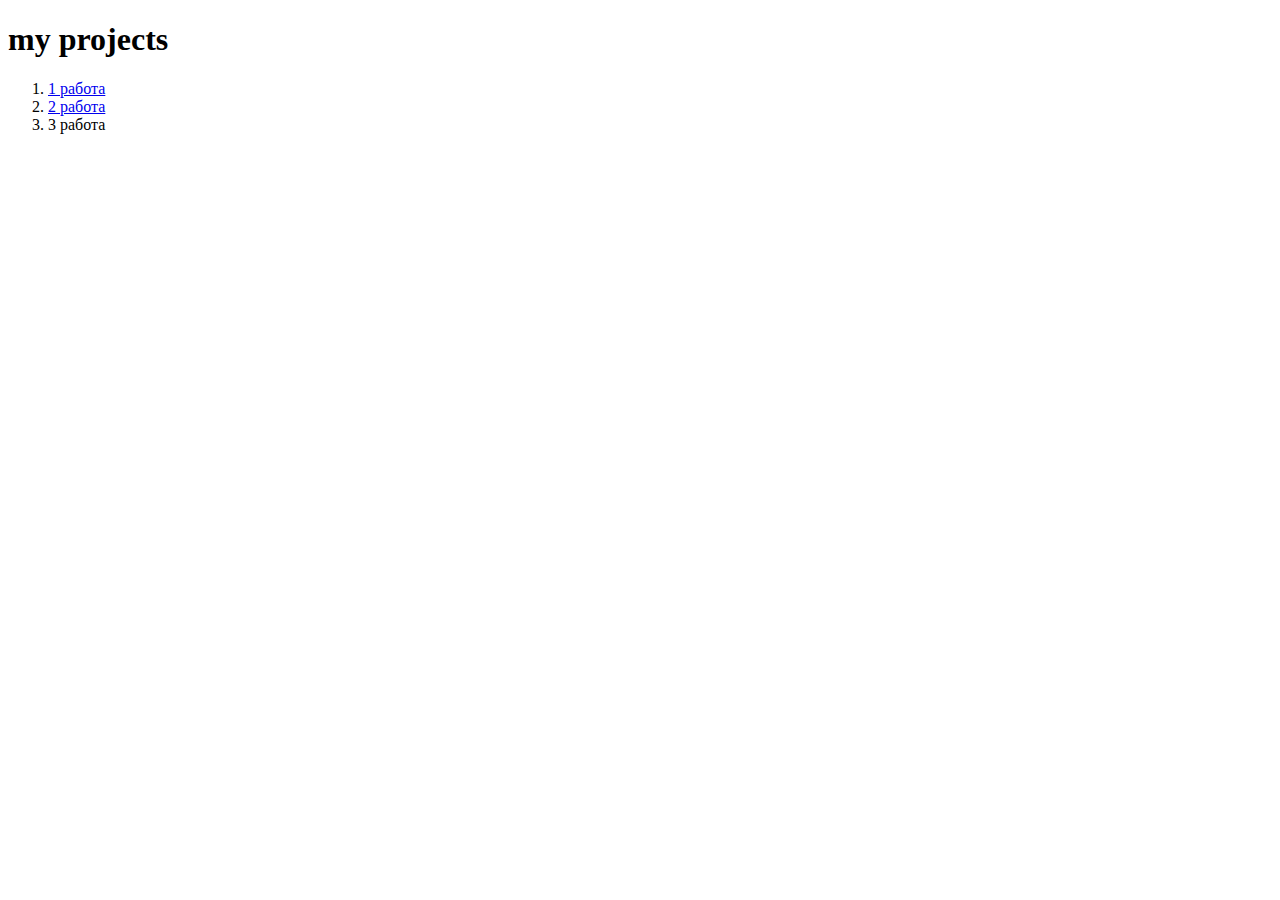
==== index.html @ 8be959a7 "commit" ====
<!DOCTYPE html>
<html lang="en">
<head>
    <meta charset="UTF-8">
    <meta name="viewport" content="width=device-width, initial-scale=1.0">
    <meta http-equiv="X-UA-Compatible" content="ie=edge">
    <title>Document</title>
</head>
<body>
    <h1>my projects</h1>
    <ol>
        <li><a href="hw_cherry/index.html">1 работа</a>
        </li>
        <li><a href="PremiumEcommerceebsiteTemplatePSD/index.html">2 работа</a>
        </li>
        <li><a href="project1/index.html"></a>3 работа</li>
    </ol>
</body>
</html>
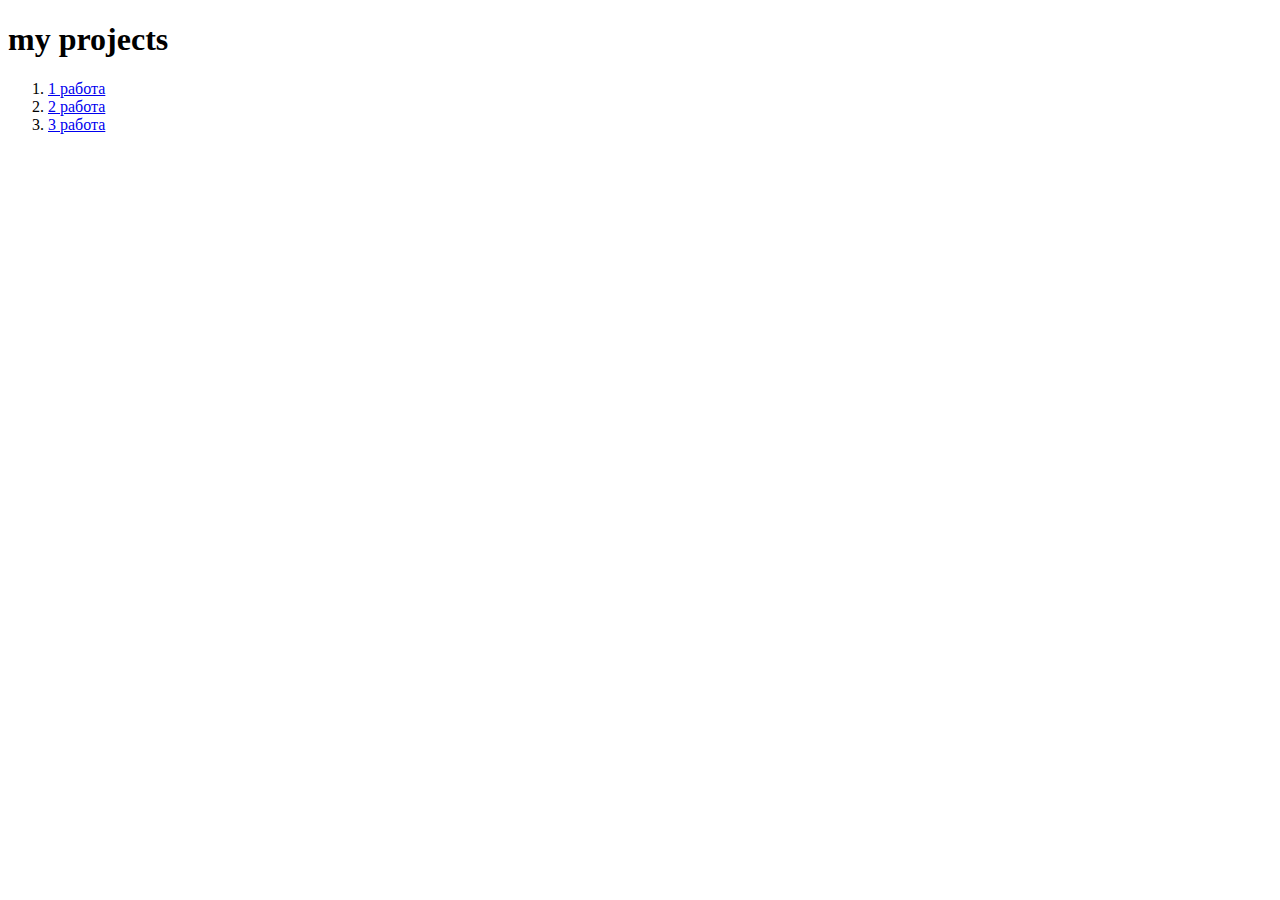
==== commit 2afca3fb: "Update index.html" ====
--- a/index.html
+++ b/index.html
@@ -13,7 +13,7 @@
         </li>
         <li><a href="PremiumEcommerceebsiteTemplatePSD/index.html">2 работа</a>
         </li>
-        <li><a href="project1/index.html"></a>3 работа</li>
+        <li><a href="project1/index.html">3 работа</a></li>
     </ol>
 </body>
-</html>+</html>
